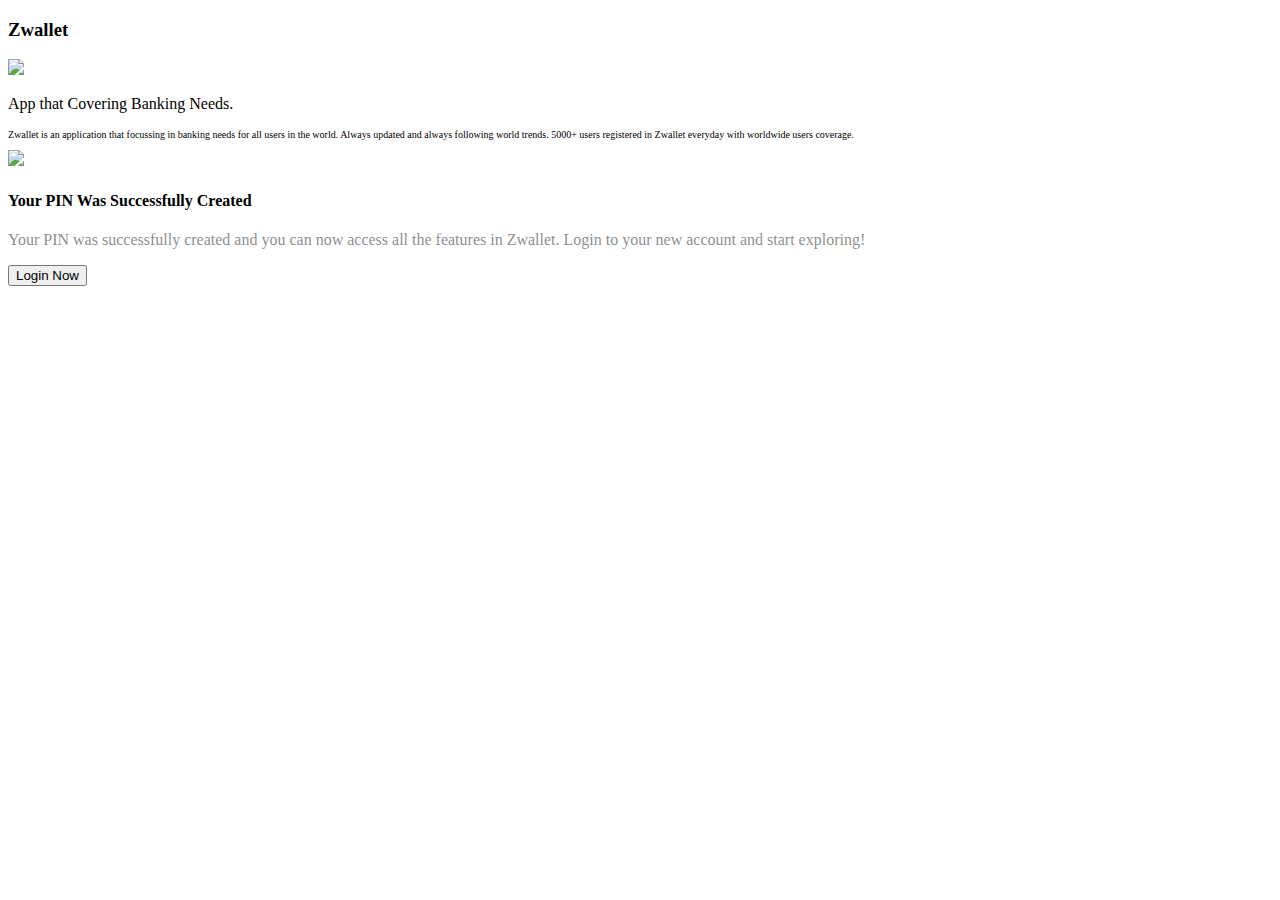
==== pages/auth/createpin-success.html @ 7bfe704c "Add auth pages" ====
<!DOCTYPE html>
<html lang="en">
  <head>
    <meta charset="UTF-8" />
    <meta http-equiv="X-UA-Compatible" content="IE=edge" />
    <meta name="viewport" content="width=device-width, initial-scale=1.0" />
    <title>Create Pin</title>
    <script src="https://unpkg.com/feather-icons"></script>
    <link
      href="https://cdn.jsdelivr.net/npm/bootstrap@5.2.0-beta1/dist/css/bootstrap.min.css"
      rel="stylesheet"
      integrity="sha384-0evHe/X+R7YkIZDRvuzKMRqM+OrBnVFBL6DOitfPri4tjfHxaWutUpFmBp4vmVor"
      crossorigin="anonymous"
    />
    <link rel="stylesheet" href="/fw9-responsive-web/assets/CSS/login.css" />
  </head>
  <body>
    <aside>
      <div class="parent-s">
        <div class="min-vh-100 left-side">
          <h3>Zwallet</h3>
          <img src="/fw9-responsive-web/assets/img/phonedouble.png" />
          <p>App that Covering Banking Needs.</p>
          <p style="font-size: x-small">
            Zwallet is an application that focussing in banking needs for all
            users in the world. Always updated and always following world
            trends. 5000+ users registered in Zwallet everyday with worldwide
            users coverage.
          </p>
        </div>
        <div class="right-side">
          <div>
            <img
              src="/fw9-responsive-web/assets/img/success.png"
              class="pb-5"
            />
            <h4>Your PIN Was Successfully Created</h4>
            <p class="pt-3" style="color: rgba(58, 61, 66, 0.6)">
              Your PIN was successfully created and you can now access all the
              features in Zwallet. Login to your new account and start
              exploring!
            </p>
          </div>

          <div class="d-grid pt-5">
            <button type="button" class="btn btn-primary btn-ls">
              Login Now
            </button>
          </div>
        </div>
      </div>
    </aside>
    <script>
      feather.replace();
    </script>
  </body>
</html>
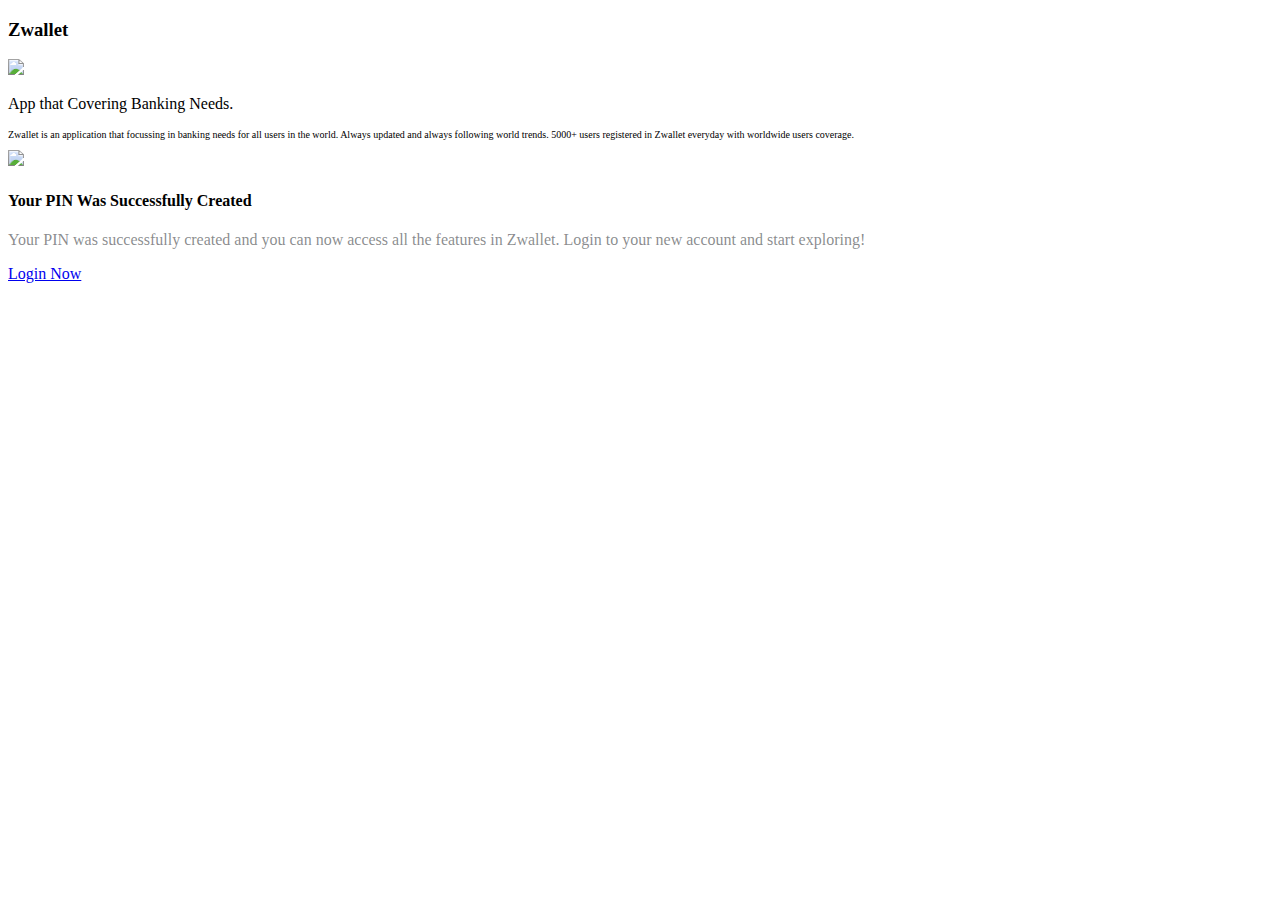
==== commit 71bce0a5: "Add main pages" ====
--- a/pages/auth/createpin-success.html
+++ b/pages/auth/createpin-success.html
@@ -43,9 +43,12 @@
           </div>
 
           <div class="d-grid pt-5">
-            <button type="button" class="btn btn-primary btn-ls">
+            <a
+              href="/fw9-responsive-web/pages/dashboard/home.html"
+              class="btn btn-primary btn-ls"
+            >
               Login Now
-            </button>
+            </a>
           </div>
         </div>
       </div>
